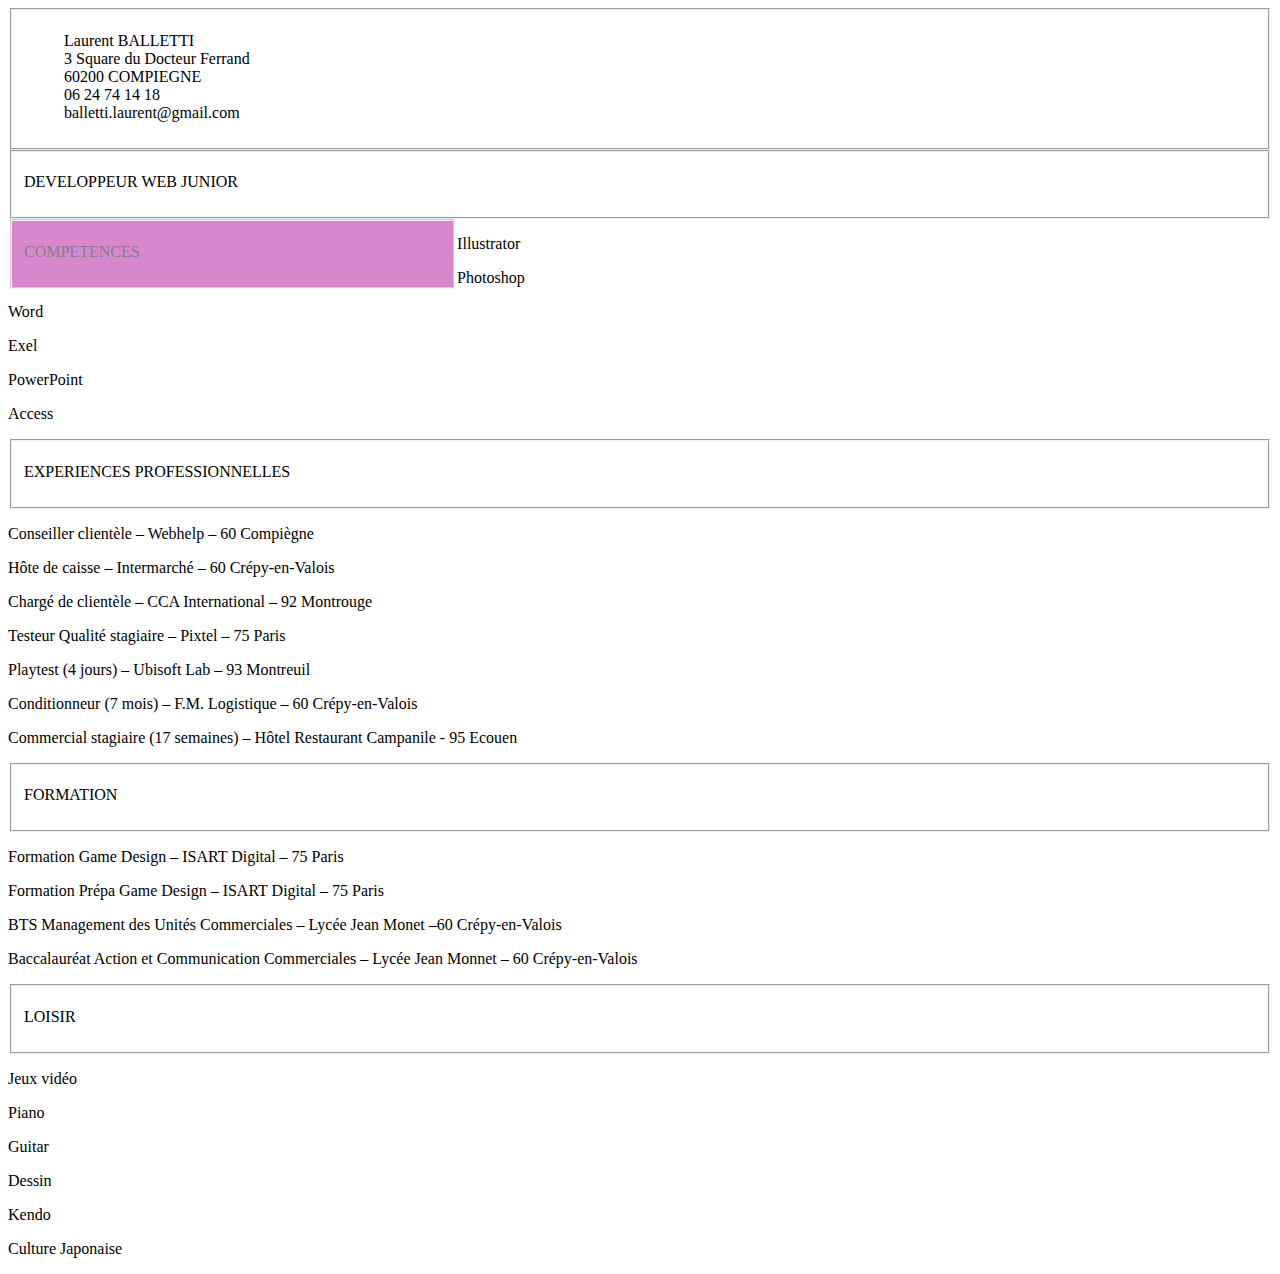
==== CV.html @ 7c685953 "CV Numérique" ====
<!DOCTYPE html>
<html>
<head lang="fr">
  <meta charset="UTF-8">
  <link rel="stylesheet" type="text/css" href="CV.css">
  <title>CV Balletti Laurent</title>
</head>
<body>
  <fieldset>
    <ul class="styleNone">
      <li>Laurent BALLETTI</li>
      <li>3 Square du Docteur Ferrand</li>
      <li>60200 COMPIEGNE</li>
      <li>06 24 74 14 18</li>
      <li>balletti.laurent@gmail.com</li>
    </ul>
  </fieldset>
  <fieldset>
    <p>DEVELOPPEUR WEB JUNIOR</p>
  </fieldset>
  <fieldset class="Competences">
    <p>COMPETENCES</p>
  </fieldset>
  <p>Illustrator</p>
  <p>Photoshop</p>
  <p>Word</p>
  <p>Exel</p>
  <p>PowerPoint</p>
  <p>Access</p>
  <fieldset>
    <p>EXPERIENCES PROFESSIONNELLES</p>
  </fieldset>
  <p>Conseiller clientèle – Webhelp – 60 Compiègne</p>
  <p>Hôte de caisse – Intermarché – 60 Crépy-en-Valois</p>
  <p>Chargé de clientèle – CCA International – 92 Montrouge</p>
  <p>Testeur Qualité stagiaire – Pixtel – 75 Paris</p>
  <p>Playtest (4 jours) – Ubisoft Lab – 93 Montreuil</p>
  <p>Conditionneur (7 mois) – F.M. Logistique – 60 Crépy-en-Valois</p>
  <p>Commercial stagiaire (17 semaines) – Hôtel Restaurant Campanile - 95 Ecouen</p>

  <fieldset>
    <p>FORMATION</p>
  </fieldset>
  <p>Formation Game Design – ISART Digital – 75 Paris</p>
  <p>Formation Prépa Game Design – ISART Digital – 75 Paris</p>
  <p>BTS Management des Unités Commerciales – Lycée Jean Monet –60 Crépy-en-Valois</p>
  <p>Baccalauréat Action et Communication Commerciales –	Lycée Jean Monnet – 60 Crépy-en-Valois</p>
  <fieldset>
    <p>LOISIR</p>
  </fieldset>
  <p>Jeux vidéo</p>
  <p>Piano</p>
  <p>Guitar</p>
  <p>Dessin</p>
  <p>Kendo</p>
  <p>Culture Japonaise</p>





</body>
</html>
---- CV.css ----
.styleNone{
  list-style: none;
}
.Competences{
  background-color: #B3129E;
  opacity: 0.5;
  height: 50px;
  width: 33%;
  float: left;
}
/*div{
  float: left;
}*/
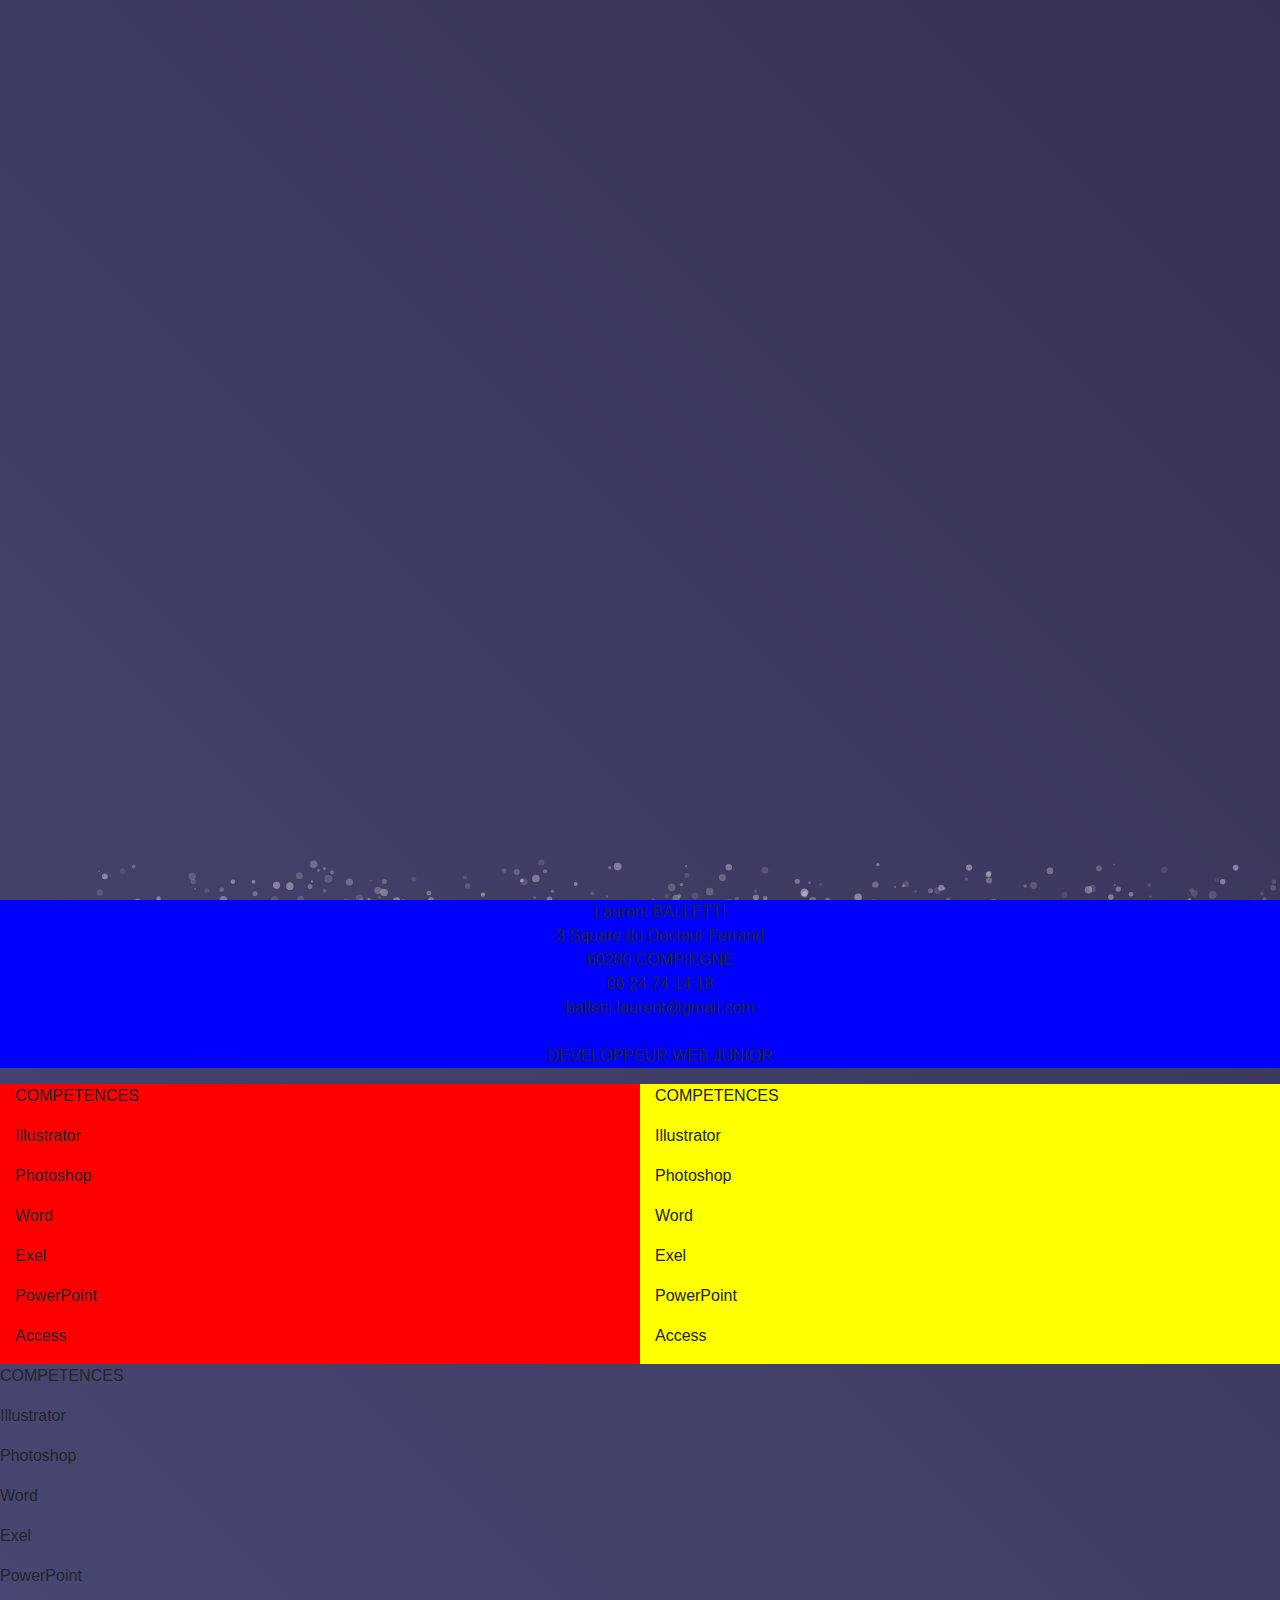
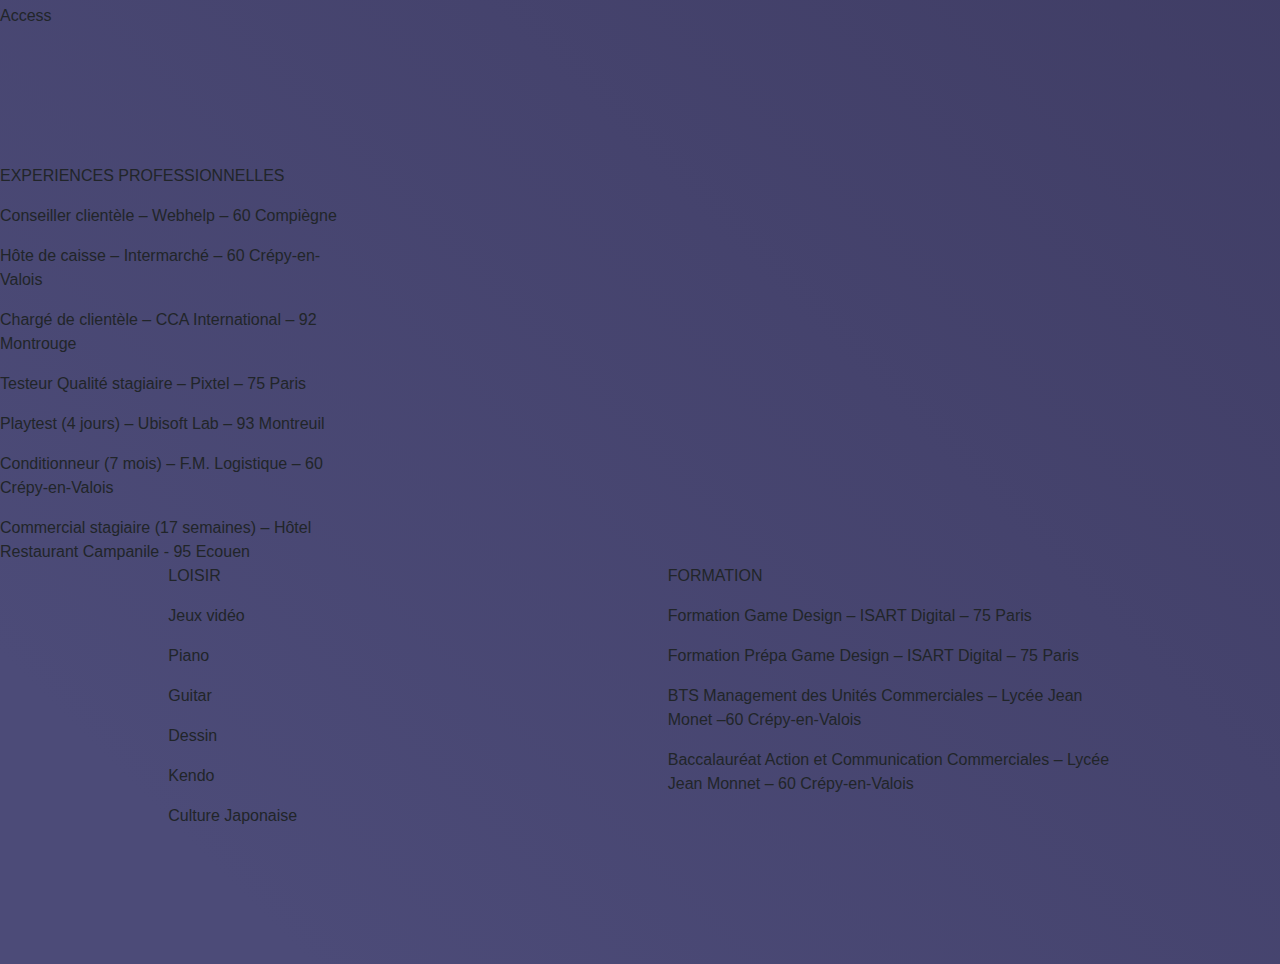
==== commit b68e434f: "New 1.0" ====
--- a/CV.html
+++ b/CV.html
@@ -3,61 +3,105 @@
 <head lang="fr">
   <meta charset="UTF-8">
   <link rel="stylesheet" type="text/css" href="CV.css">
+  <link rel="stylesheet" type="text/css" href="bootstrap.css">
   <title>CV Balletti Laurent</title>
 </head>
 <body>
-  <fieldset>
+  <div class="container demo-2">
+    <div class="content">
+      <div id="large-header" class="large-header">
+        <canvas id="demo-canvas"></canvas>
+      </div>
+    </div>
+</div>
     <ul class="styleNone">
       <li>Laurent BALLETTI</li>
       <li>3 Square du Docteur Ferrand</li>
       <li>60200 COMPIEGNE</li>
       <li>06 24 74 14 18</li>
       <li>balletti.laurent@gmail.com</li>
-    </ul>
-  </fieldset>
-  <fieldset>
-    <p>DEVELOPPEUR WEB JUNIOR</p>
-  </fieldset>
-  <fieldset class="Competences">
-    <p>COMPETENCES</p>
-  </fieldset>
-  <p>Illustrator</p>
-  <p>Photoshop</p>
-  <p>Word</p>
-  <p>Exel</p>
-  <p>PowerPoint</p>
-  <p>Access</p>
-  <fieldset>
-    <p>EXPERIENCES PROFESSIONNELLES</p>
-  </fieldset>
-  <p>Conseiller clientèle – Webhelp – 60 Compiègne</p>
-  <p>Hôte de caisse – Intermarché – 60 Crépy-en-Valois</p>
-  <p>Chargé de clientèle – CCA International – 92 Montrouge</p>
-  <p>Testeur Qualité stagiaire – Pixtel – 75 Paris</p>
-  <p>Playtest (4 jours) – Ubisoft Lab – 93 Montreuil</p>
-  <p>Conditionneur (7 mois) – F.M. Logistique – 60 Crépy-en-Valois</p>
-  <p>Commercial stagiaire (17 semaines) – Hôtel Restaurant Campanile - 95 Ecouen</p>
+    </br>
+    <li>DEVELOPPEUR WEB JUNIOR</li>
+  </ul>
 
-  <fieldset>
-    <p>FORMATION</p>
-  </fieldset>
-  <p>Formation Game Design – ISART Digital – 75 Paris</p>
-  <p>Formation Prépa Game Design – ISART Digital – 75 Paris</p>
-  <p>BTS Management des Unités Commerciales – Lycée Jean Monet –60 Crépy-en-Valois</p>
-  <p>Baccalauréat Action et Communication Commerciales –	Lycée Jean Monnet – 60 Crépy-en-Valois</p>
-  <fieldset>
-    <p>LOISIR</p>
-  </fieldset>
-  <p>Jeux vidéo</p>
-  <p>Piano</p>
-  <p>Guitar</p>
-  <p>Dessin</p>
-  <p>Kendo</p>
-  <p>Culture Japonaise</p>
+
+
+  <div class="col-sm-12 col-md-12 col-lg-12" style="background-color: red">
+    <div class="row">
+      <div class="col-sm-6 col-md-6 col-lg-6"><p>COMPETENCES</p>
+
+      <!--<div class="ListCompetences">-->
+      <p>Illustrator</p>
+      <p>Photoshop</p>
+      <p>Word</p>
+      <p>Exel</p>
+      <p>PowerPoint</p>
+      <p>Access</p></div>
+      <div class="col-sm-6 col-md-6 col-lg-6" style="background-color: yellow"><p>COMPETENCES</p>
+
+      <!--<div class="ListCompetences">-->
+      <p>Illustrator</p>
+      <p>Photoshop</p>
+      <p>Word</p>
+      <p>Exel</p>
+      <p>PowerPoint</p>
+      <p>Access</p>
+    </div>
+    </div>
+  </div>
+    <div class="Competences">
+      <p>COMPETENCES</p>
+
+      <!--<div class="ListCompetences">-->
+      <p>Illustrator</p>
+      <p>Photoshop</p>
+      <p>Word</p>
+      <p>Exel</p>
+      <p>PowerPoint</p>
+      <p>Access</p>
+    </div>
+  </div>
+
+    <div class="ExperiencesProfessionnelles">
+      <p>EXPERIENCES PROFESSIONNELLES</p>
+      <!--</div>
+      <div class="ListExperiencesProfessionnelles">-->
+      <p>Conseiller clientèle – Webhelp – 60 Compiègne</p>
+      <p>Hôte de caisse – Intermarché – 60 Crépy-en-Valois</p>
+      <p>Chargé de clientèle – CCA International – 92 Montrouge</p>
+      <p>Testeur Qualité stagiaire – Pixtel – 75 Paris</p>
+      <p>Playtest (4 jours) – Ubisoft Lab – 93 Montreuil</p>
+      <p>Conditionneur (7 mois) – F.M. Logistique – 60 Crépy-en-Valois</p>
+      <p>Commercial stagiaire (17 semaines) – Hôtel Restaurant Campanile - 95 Ecouen</p>
+    </div>
+
+    <div class="container">
+      <div class="Loisir">
+        <p>LOISIR</p>
+
+        <p>Jeux vidéo</p>
+        <p>Piano</p>
+        <p>Guitar</p>
+        <p>Dessin</p>
+        <p>Kendo</p>
+        <p>Culture Japonaise</p>
+      </div>
+
+      <div class="Formation">
+        <p>FORMATION</p>
+
+        <p>Formation Game Design – ISART Digital – 75 Paris</p>
+        <p>Formation Prépa Game Design – ISART Digital – 75 Paris</p>
+        <p>BTS Management des Unités Commerciales – Lycée Jean Monet –60 Crépy-en-Valois</p>
+        <p>Baccalauréat Action et Communication Commerciales –	Lycée Jean Monnet – 60 Crépy-en-Valois</p>
+
+      </div>
+
+    </div>
 
 
 
 
-
-</body>
-</html>
+    <script src="CV.js"></script>
+  </body>
+  </html>
--- a/CV.css
+++ b/CV.css
@@ -1,13 +1,79 @@
+body {
+  color: #fff;
+  background-image: linear-gradient(-135deg, #7BC4DA 0%, #4E5ABE 100%);
+  background-image: linear-gradient(-135deg, #363256 0%, #4C4B78 92%);
+  background: #363256 rgba(94,110,220,0.50);
+}
 .styleNone{
   list-style: none;
+  background-color: blue;
+  text-align: center
 }
+.container {
+  display: flex;
+  justify-content: space-around;
+  flex-wrap: wrap;
+  align-content: space-around;
+}
+
+/*.container2 {
+display: flex;
+justify-content: space-around;
+}*/
 .Competences{
-  background-color: #B3129E;
-  opacity: 0.5;
-  height: 50px;
+  /*  background-color: #B3129E;
+  opacity: 0.5;*/
+  height: 400px;
+  width: 0%;
+  /*float: left;
+  /*padding-left: 50px;
+  padding-right: 50px;*/
+  /*border: 2px solid #F8F9F9;
+  margin-top: 20px;
+  padding-left: 15px;
+  padding-right: 15px;*/
+}
+.ListCompetences{
+  /*height: 50px;
   width: 33%;
   float: left;
+  padding-left: 50px;
+  padding-right: 50px;
+  border: 2px solid #F8F9F9;
+  margin-top: 20px;
+  padding-left: 15px;
+  padding-right: 15px;*/
 }
+.ExperiencesProfessionnelles{
+  /*background-color: #B3129E;
+  opacity: 0.5;*/
+  height: 400px;
+  width: 28%;
+  /*float: right;
+  /*border-left: 50px;
+  border-right: 50px;
+  border-top: 2px solid #F8F9F9;
+  border-bottom: 2px solid #F8F9F9;
+}
+.ListExperiencesProfessionnelles{
+/*height: 50px;
+width: 33%;
+float: right;
+border-left: 0px;
+border-right: 0px;
+border-top: 2px solid #F8F9F9;
+border-bottom: 2px solid #F8F9F9;*/
+}
+.Formation{
+
+  height: 400px;
+  width: 40%;
+}
+.Loisir{
+  height: 400px;
+  width: 30%;
+}
+
 /*div{
-  float: left;
+float: left;
 }*/
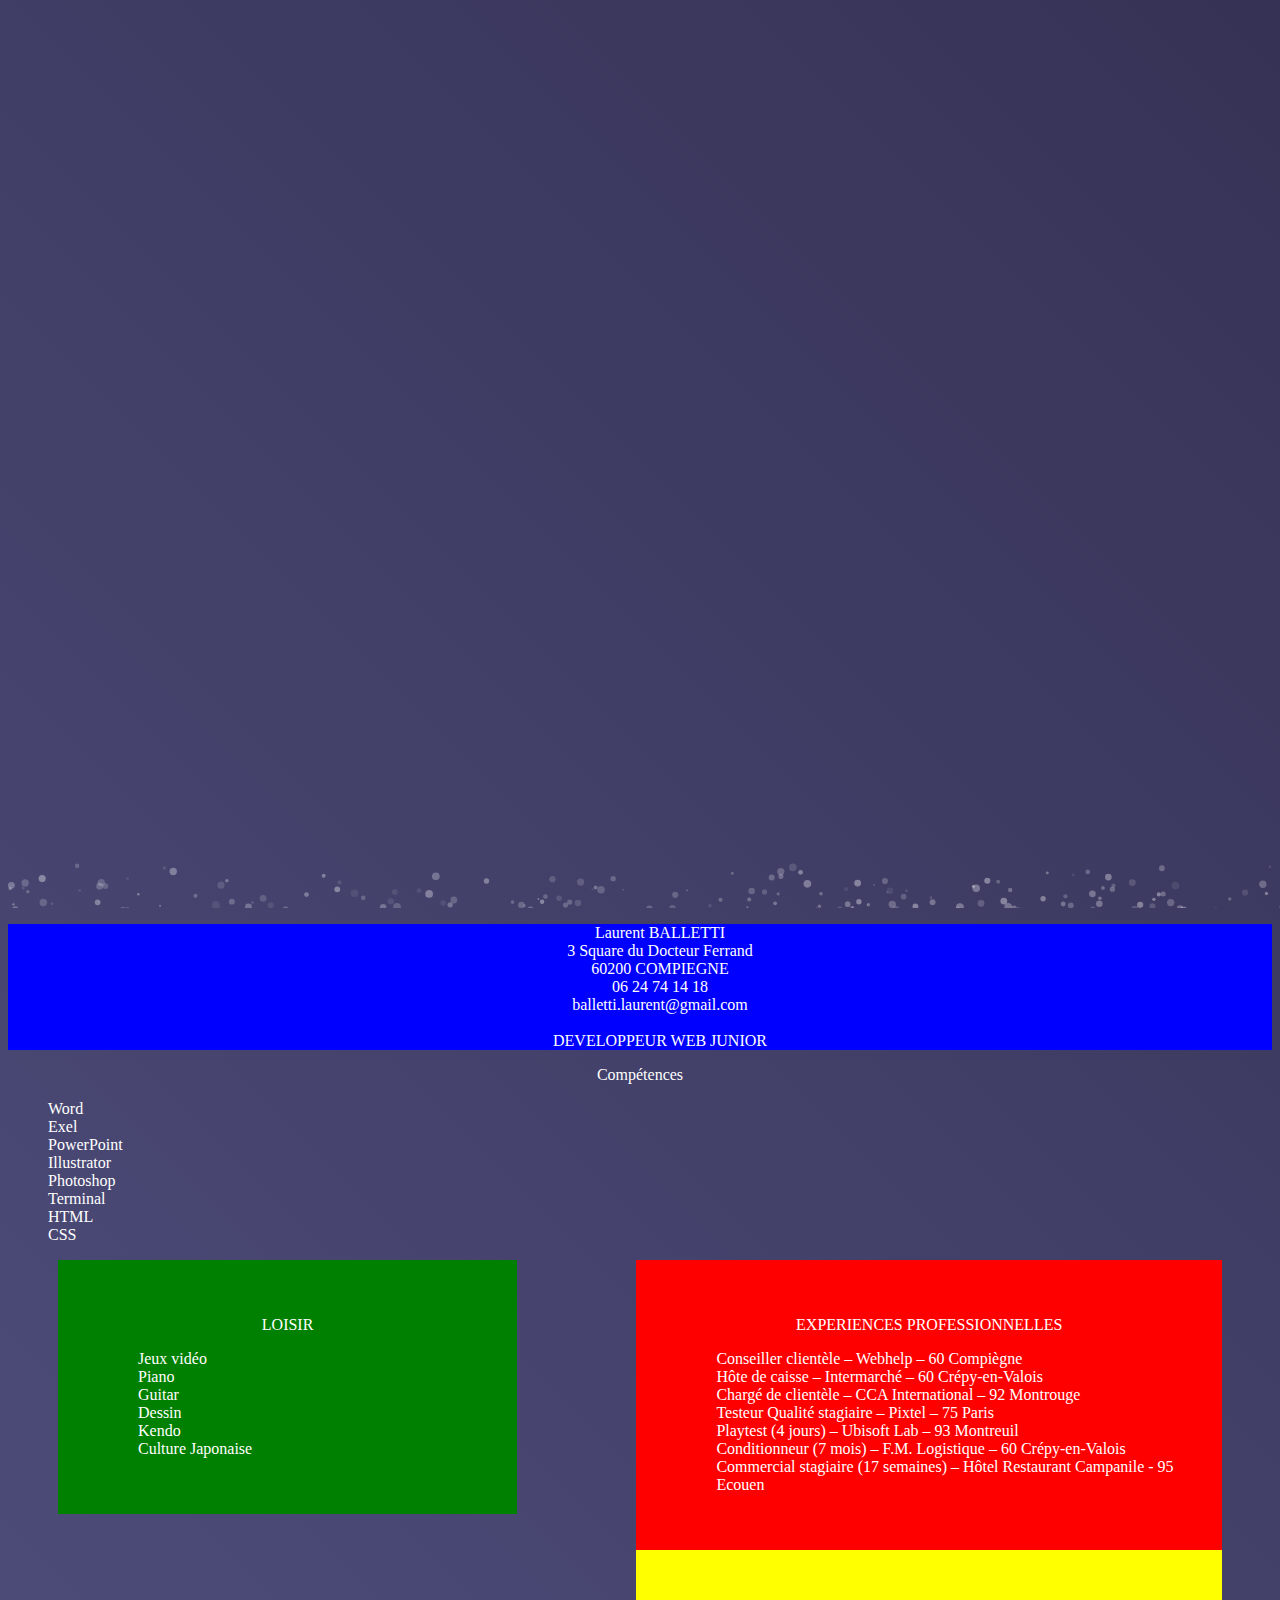
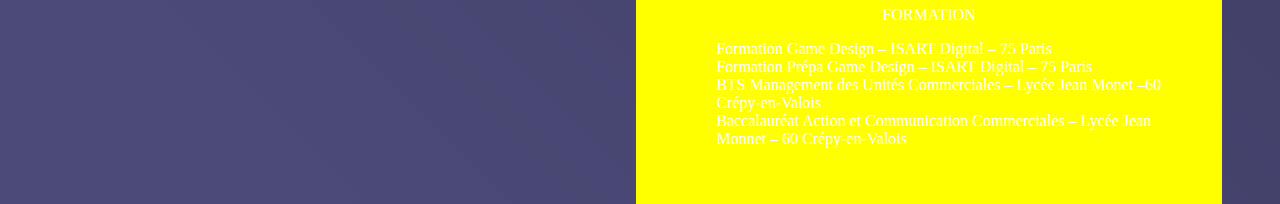
==== commit 32aaef63: "New 1.1" ====
--- a/CV.html
+++ b/CV.html
@@ -2,8 +2,8 @@
 <html>
 <head lang="fr">
   <meta charset="UTF-8">
+  <link href="/home/balltti/Documents/CV/bootstrap/css/bootstrap.min.css" rel="stylesheet">
   <link rel="stylesheet" type="text/css" href="CV.css">
-  <link rel="stylesheet" type="text/css" href="bootstrap.css">
   <title>CV Balletti Laurent</title>
 </head>
 <body>
@@ -13,95 +13,65 @@
         <canvas id="demo-canvas"></canvas>
       </div>
     </div>
+  </div>
+  <ul class="styleNoneCoordonnees">
+    <li>Laurent BALLETTI</li>
+    <li>3 Square du Docteur Ferrand</li>
+    <li>60200 COMPIEGNE</li>
+    <li>06 24 74 14 18</li>
+    <li>balletti.laurent@gmail.com</li>
+  </br>
+  <li>DEVELOPPEUR WEB JUNIOR</li>
+</ul>
+<div class="container">
+  <section class="row">
+    <div class="col-xs-12 col-sm-3 col-md-4">
+      <p align="center">Compétences</p>
+      <ul class="styleNone">
+        <li>Word</li>
+        <li>Exel</li>
+        <li>PowerPoint</li>
+        <li>Illustrator</li>
+        <li>Photoshop</li>
+        <li>Terminal</li>
+        <li>HTML</li>
+        <li>CSS</li>
+      </ul>
+    </div>
+    </section>
+    </div>
+<div class="ExperiencesProfessionnelles">
+      <p align="center">EXPERIENCES PROFESSIONNELLES</p>
+      <ul class="styleNone">
+        <li>Conseiller clientèle – Webhelp – 60 Compiègne</li>
+        <li>Hôte de caisse – Intermarché – 60 Crépy-en-Valois</li>
+        <li>Chargé de clientèle – CCA International – 92 Montrouge</li>
+        <li>Testeur Qualité stagiaire – Pixtel – 75 Paris</li>
+        <li>Playtest (4 jours) – Ubisoft Lab – 93 Montreuil</li>
+        <li>Conditionneur (7 mois) – F.M. Logistique – 60 Crépy-en-Valois</li>
+        <li>Commercial stagiaire (17 semaines) – Hôtel Restaurant Campanile - 95 Ecouen</li>
+      </ul>
 </div>
-    <ul class="styleNone">
-      <li>Laurent BALLETTI</li>
-      <li>3 Square du Docteur Ferrand</li>
-      <li>60200 COMPIEGNE</li>
-      <li>06 24 74 14 18</li>
-      <li>balletti.laurent@gmail.com</li>
-    </br>
-    <li>DEVELOPPEUR WEB JUNIOR</li>
-  </ul>
-
-
-
-  <div class="col-sm-12 col-md-12 col-lg-12" style="background-color: red">
-    <div class="row">
-      <div class="col-sm-6 col-md-6 col-lg-6"><p>COMPETENCES</p>
-
-      <!--<div class="ListCompetences">-->
-      <p>Illustrator</p>
-      <p>Photoshop</p>
-      <p>Word</p>
-      <p>Exel</p>
-      <p>PowerPoint</p>
-      <p>Access</p></div>
-      <div class="col-sm-6 col-md-6 col-lg-6" style="background-color: yellow"><p>COMPETENCES</p>
-
-      <!--<div class="ListCompetences">-->
-      <p>Illustrator</p>
-      <p>Photoshop</p>
-      <p>Word</p>
-      <p>Exel</p>
-      <p>PowerPoint</p>
-      <p>Access</p>
-    </div>
-    </div>
-  </div>
-    <div class="Competences">
-      <p>COMPETENCES</p>
-
-      <!--<div class="ListCompetences">-->
-      <p>Illustrator</p>
-      <p>Photoshop</p>
-      <p>Word</p>
-      <p>Exel</p>
-      <p>PowerPoint</p>
-      <p>Access</p>
-    </div>
-  </div>
-
-    <div class="ExperiencesProfessionnelles">
-      <p>EXPERIENCES PROFESSIONNELLES</p>
-      <!--</div>
-      <div class="ListExperiencesProfessionnelles">-->
-      <p>Conseiller clientèle – Webhelp – 60 Compiègne</p>
-      <p>Hôte de caisse – Intermarché – 60 Crépy-en-Valois</p>
-      <p>Chargé de clientèle – CCA International – 92 Montrouge</p>
-      <p>Testeur Qualité stagiaire – Pixtel – 75 Paris</p>
-      <p>Playtest (4 jours) – Ubisoft Lab – 93 Montreuil</p>
-      <p>Conditionneur (7 mois) – F.M. Logistique – 60 Crépy-en-Valois</p>
-      <p>Commercial stagiaire (17 semaines) – Hôtel Restaurant Campanile - 95 Ecouen</p>
-    </div>
-
-    <div class="container">
-      <div class="Loisir">
-        <p>LOISIR</p>
-
-        <p>Jeux vidéo</p>
-        <p>Piano</p>
-        <p>Guitar</p>
-        <p>Dessin</p>
-        <p>Kendo</p>
-        <p>Culture Japonaise</p>
-      </div>
-
-      <div class="Formation">
-        <p>FORMATION</p>
-
-        <p>Formation Game Design – ISART Digital – 75 Paris</p>
-        <p>Formation Prépa Game Design – ISART Digital – 75 Paris</p>
-        <p>BTS Management des Unités Commerciales – Lycée Jean Monet –60 Crépy-en-Valois</p>
-        <p>Baccalauréat Action et Communication Commerciales –	Lycée Jean Monnet – 60 Crépy-en-Valois</p>
-
-      </div>
-
-    </div>
-
-
-
-
-    <script src="CV.js"></script>
-  </body>
-  </html>
+<div class="Loisir">
+      <p align="center">LOISIR</p>
+      <ul class="styleNone">
+        <li>Jeux vidéo</li>
+        <li>Piano</li>
+        <li>Guitar</li>
+        <li>Dessin</li>
+        <li>Kendo</li>
+        <li>Culture Japonaise</li>
+      </ul>
+</div>
+<div class="Formation">
+      <p align="center">FORMATION</p>
+      <ul class="styleNone">
+        <li>Formation Game Design – ISART Digital – 75 Paris</li>
+        <li>Formation Prépa Game Design – ISART Digital – 75 Paris</li>
+        <li>BTS Management des Unités Commerciales – Lycée Jean Monet –60 Crépy-en-Valois</li>
+        <li>Baccalauréat Action et Communication Commerciales –	Lycée Jean Monnet – 60 Crépy-en-Valois</li>
+      </ul>
+</div>
+<script src="CV.js"></script>
+</body>
+</html>
--- a/CV.css
+++ b/CV.css
@@ -4,12 +4,56 @@
   background-image: linear-gradient(-135deg, #363256 0%, #4C4B78 92%);
   background: #363256 rgba(94,110,220,0.50);
 }
-.styleNone{
+.styleNoneCoordonnees{
   list-style: none;
   background-color: blue;
   text-align: center
 }
-.container {
+.styleNone{
+  list-style: none;
+}
+.Competences{
+  float:left;
+  width:30%;
+margin-right:50px;
+margin-left:50px;
+padding-bottom:50px;
+/*padding:40px;*/
+background:black;
+}
+.ExperiencesProfessionnelles{
+float:right;
+width:40%;
+margin-right:50px;
+margin-left:50px;
+padding:40px;
+background:red;
+}
+.Espace{
+  float:right;
+  width:30%;
+  margin-right:0px;
+  margin-left:0px;
+  padding:40px;
+  background:purple;
+}
+.Loisir{
+  float:left;
+  width:30%;
+margin-right:50px;
+margin-left:50px;
+padding:40px;
+background:green;
+}
+.Formation{
+  float:right;
+  width:40%;
+  margin-right:50px;
+  margin-left:50px;
+  padding:40px;
+  background:Yellow;
+}
+/*.container {
   display: flex;
   justify-content: space-around;
   flex-wrap: wrap;
@@ -20,11 +64,11 @@
 display: flex;
 justify-content: space-around;
 }*/
-.Competences{
+/*.Competences{*/
   /*  background-color: #B3129E;
   opacity: 0.5;*/
-  height: 400px;
-  width: 0%;
+  /*height: 400px;
+  width: 0%;*/
   /*float: left;
   /*padding-left: 50px;
   padding-right: 50px;*/
@@ -32,7 +76,7 @@
   margin-top: 20px;
   padding-left: 15px;
   padding-right: 15px;*/
-}
+/*}
 .ListCompetences{
   /*height: 50px;
   width: 33%;
@@ -43,12 +87,12 @@
   margin-top: 20px;
   padding-left: 15px;
   padding-right: 15px;*/
-}
-.ExperiencesProfessionnelles{
+/*}
+.ExperiencesProfessionnelles{*/
   /*background-color: #B3129E;
   opacity: 0.5;*/
-  height: 400px;
-  width: 28%;
+  /*height: 400px;
+  width: 28%;*/
   /*float: right;
   /*border-left: 50px;
   border-right: 50px;
@@ -63,7 +107,7 @@
 border-right: 0px;
 border-top: 2px solid #F8F9F9;
 border-bottom: 2px solid #F8F9F9;*/
-}
+/*}
 .Formation{
 
   height: 400px;
@@ -72,7 +116,7 @@
 .Loisir{
   height: 400px;
   width: 30%;
-}
+}*/
 
 /*div{
 float: left;
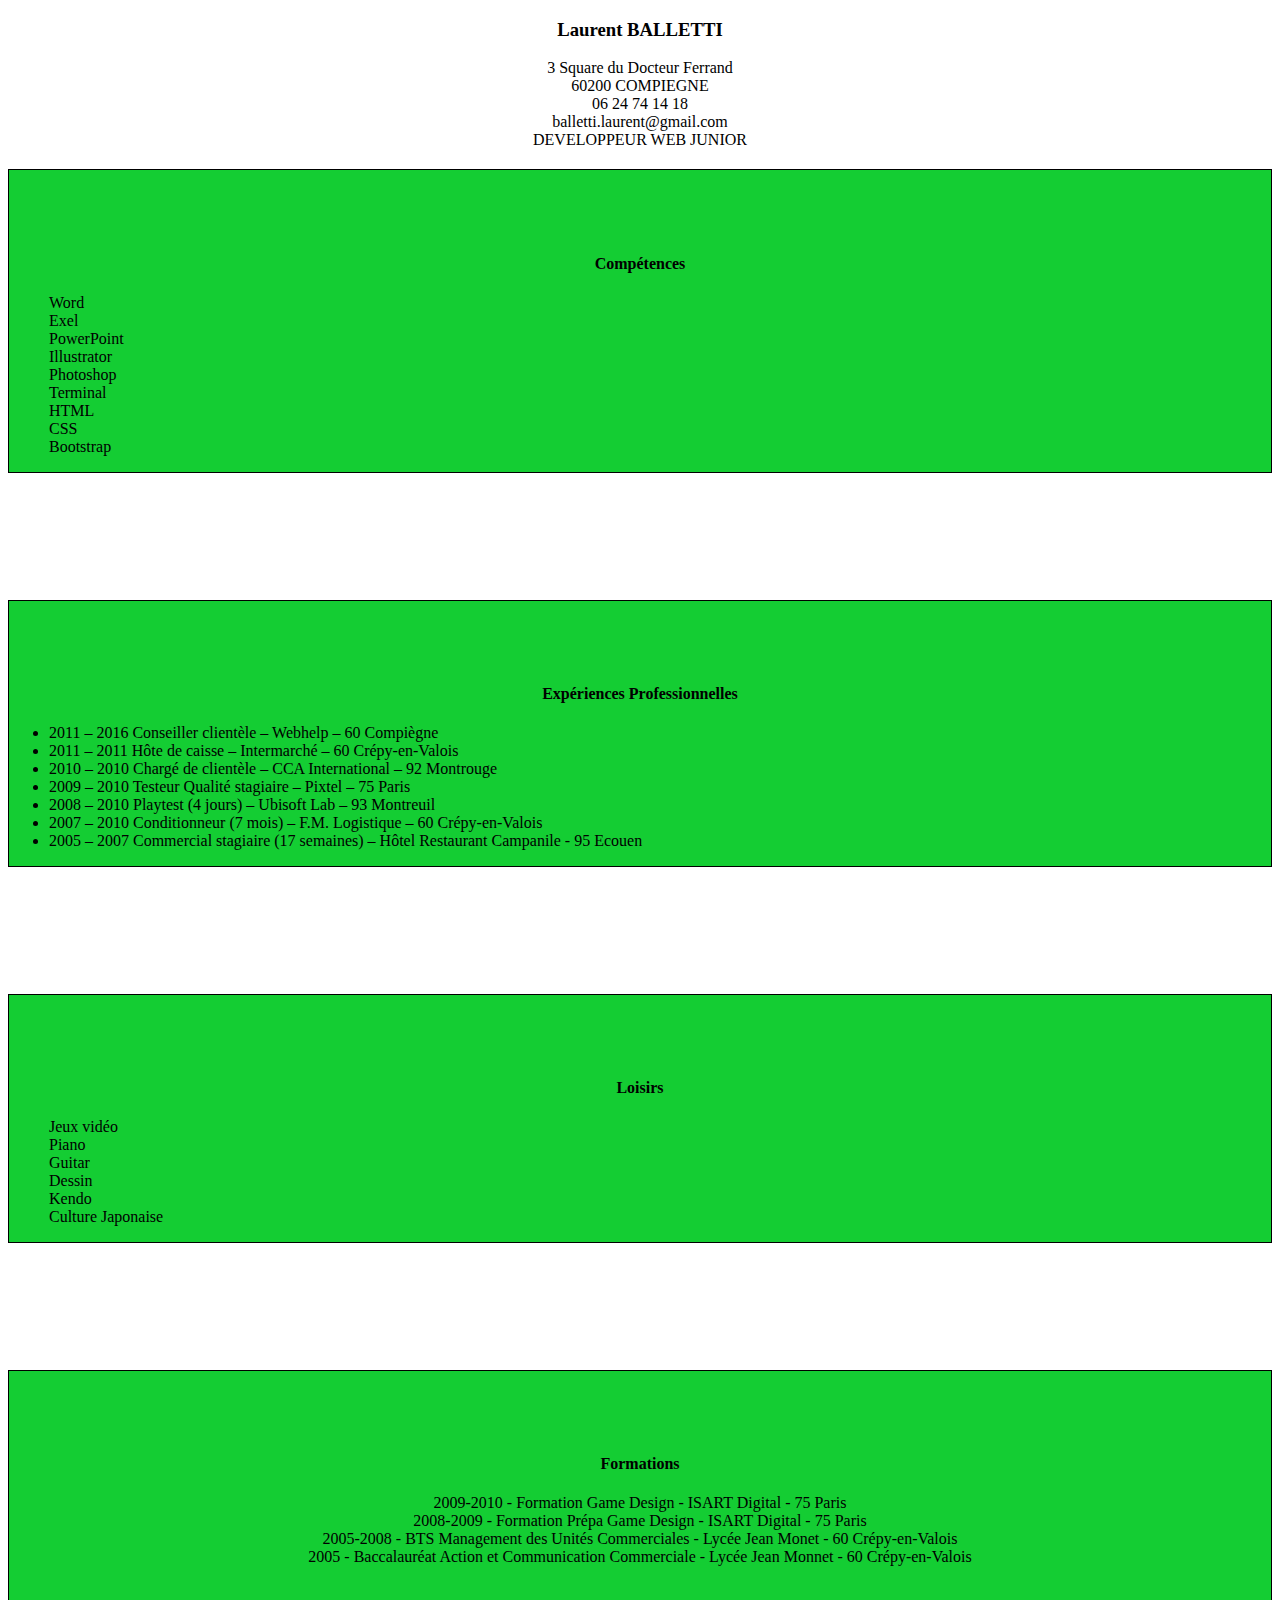
==== commit 022c862a: "new_3.0" ====
--- a/CV.html
+++ b/CV.html
@@ -2,76 +2,78 @@
 <html>
 <head lang="fr">
   <meta charset="UTF-8">
-  <link href="/home/balltti/Documents/CV/bootstrap/css/bootstrap.min.css" rel="stylesheet">
-  <link rel="stylesheet" type="text/css" href="CV.css">
+  <link rel="stylesheet" type="text/css" href="CSS/CV.css">
+  <link href="/home/balltti/Documents/CV/bootstrap/css/bootstrap.css" rel="stylesheet">
   <title>CV Balletti Laurent</title>
 </head>
 <body>
-  <div class="container demo-2">
-    <div class="content">
-      <div id="large-header" class="large-header">
-        <canvas id="demo-canvas"></canvas>
+  <div class="background">
+    <div class="styleNoneCoordonnees">
+      <h3>Laurent BALLETTI</h3>
+      <div>3 Square du Docteur Ferrand</div>
+      <div>60200 COMPIEGNE</div>
+      <div>06 24 74 14 18</div>
+      <div>balletti.laurent@gmail.com</div>
+      <div>DEVELOPPEUR WEB JUNIOR</div>
+    </div>
+    <div class="container-fluid">
+      <div class="row">
+        <div class="col-xs-12 col-sm-12 col-md-4 offset-md-1 order-1 order-md-1">
+          <div class="Competences">
+            <h4 align="center">Compétences</h4>
+            <ul class="styleNone">
+              <li>Word</li>
+              <li>Exel</li>
+              <li>PowerPoint</li>
+              <li>Illustrator</li>
+              <li>Photoshop</li>
+              <li>Terminal</li>
+              <li>HTML</li>
+              <li>CSS</li>
+              <li>Bootstrap</li>
+            </ul>
+          </div>
+        </div>
+        <div class="col-xs-12 col-sm-12 offset-md-1 col-md-5 order-2 order-md-2">
+          <div class="ExperiencesProfessionnelles">
+            <h4 align="center">Expériences Professionnelles</h4>
+            <ul>
+              <li>2011 – 2016 Conseiller clientèle – Webhelp – 60 Compiègne</li>
+              <li>2011 – 2011 Hôte de caisse – Intermarché – 60 Crépy-en-Valois</li>
+              <li>2010 – 2010 Chargé de clientèle – CCA International – 92 Montrouge</li>
+              <li>2009 – 2010 Testeur Qualité stagiaire – Pixtel – 75 Paris</li>
+              <li>2008 – 2010 Playtest (4 jours) – Ubisoft Lab – 93 Montreuil</li>
+              <li>2007 – 2010 Conditionneur (7 mois) – F.M. Logistique – 60 Crépy-en-Valois</li>
+              <li>2005 – 2007 Commercial stagiaire (17 semaines) – Hôtel Restaurant Campanile - 95 Ecouen</li>
+            </ul>
+          </div>
+        </div>
+      </div>
+      <div class="row">
+        <div class="col-xs-12 col-sm-12 col-md-4 offset-md-1 order-4 order-md-3">
+          <div class="Loisir">
+            <h4 align="center">Loisirs</h4>
+            <ul class="styleNone">
+              <li>Jeux vidéo</li>
+              <li>Piano</li>
+              <li>Guitar</li>
+              <li>Dessin</li>
+              <li>Kendo</li>
+              <li>Culture Japonaise</li>
+            </ul>
+          </div>
+        </div>
+        <div class="col-xs-12 col-sm-12 offset-md-1 col-md-5 order-3 order-md-4">
+          <div class="Formation">
+            <h4>Formations</h4>
+              <div class"StyleFormation">2009-2010 - Formation Game Design - ISART Digital - 75 Paris</div>
+              <div class"StyleFormation">2008-2009 - Formation Prépa Game Design - ISART Digital - 75 Paris</div>
+              <div class"StyleFormation">2005-2008 - BTS Management des Unités Commerciales - Lycée Jean Monet - 60 Crépy-en-Valois</div>
+              <div class"StyleFormation">2005 - Baccalauréat Action et Communication Commerciale - Lycée Jean Monnet - 60 Crépy-en-Valois</div>
+          </div>
+        </div>
       </div>
     </div>
   </div>
-  <ul class="styleNoneCoordonnees">
-    <li>Laurent BALLETTI</li>
-    <li>3 Square du Docteur Ferrand</li>
-    <li>60200 COMPIEGNE</li>
-    <li>06 24 74 14 18</li>
-    <li>balletti.laurent@gmail.com</li>
-  </br>
-  <li>DEVELOPPEUR WEB JUNIOR</li>
-</ul>
-<div class="container">
-  <section class="row">
-    <div class="col-xs-12 col-sm-3 col-md-4">
-      <p align="center">Compétences</p>
-      <ul class="styleNone">
-        <li>Word</li>
-        <li>Exel</li>
-        <li>PowerPoint</li>
-        <li>Illustrator</li>
-        <li>Photoshop</li>
-        <li>Terminal</li>
-        <li>HTML</li>
-        <li>CSS</li>
-      </ul>
-    </div>
-    </section>
-    </div>
-<div class="ExperiencesProfessionnelles">
-      <p align="center">EXPERIENCES PROFESSIONNELLES</p>
-      <ul class="styleNone">
-        <li>Conseiller clientèle – Webhelp – 60 Compiègne</li>
-        <li>Hôte de caisse – Intermarché – 60 Crépy-en-Valois</li>
-        <li>Chargé de clientèle – CCA International – 92 Montrouge</li>
-        <li>Testeur Qualité stagiaire – Pixtel – 75 Paris</li>
-        <li>Playtest (4 jours) – Ubisoft Lab – 93 Montreuil</li>
-        <li>Conditionneur (7 mois) – F.M. Logistique – 60 Crépy-en-Valois</li>
-        <li>Commercial stagiaire (17 semaines) – Hôtel Restaurant Campanile - 95 Ecouen</li>
-      </ul>
-</div>
-<div class="Loisir">
-      <p align="center">LOISIR</p>
-      <ul class="styleNone">
-        <li>Jeux vidéo</li>
-        <li>Piano</li>
-        <li>Guitar</li>
-        <li>Dessin</li>
-        <li>Kendo</li>
-        <li>Culture Japonaise</li>
-      </ul>
-</div>
-<div class="Formation">
-      <p align="center">FORMATION</p>
-      <ul class="styleNone">
-        <li>Formation Game Design – ISART Digital – 75 Paris</li>
-        <li>Formation Prépa Game Design – ISART Digital – 75 Paris</li>
-        <li>BTS Management des Unités Commerciales – Lycée Jean Monet –60 Crépy-en-Valois</li>
-        <li>Baccalauréat Action et Communication Commerciales –	Lycée Jean Monnet – 60 Crépy-en-Valois</li>
-      </ul>
-</div>
-<script src="CV.js"></script>
 </body>
 </html>
--- a/CSS/CV.css
+++ b/CSS/CV.css
@@ -0,0 +1,40 @@
+.background {
+  background-image:url(/home/balltti/Documents/CV/Images/Background.jpeg);
+  background-size: 100%;
+}
+.styleNoneCoordonnees{
+  text-align: center;
+  padding-bottom: 20px;
+}
+.styleNone{
+  list-style: none;
+}
+.Competences{
+  background: #14CD33;
+  border: 1px solid black;
+  padding-top: 5%;
+  margin-bottom: 10%;
+}
+.ExperiencesProfessionnelles{
+  background: #14CD33;
+  border: 1px solid black;
+  padding-top: 5%;
+  margin-bottom: 10%;
+}
+.Loisir{
+  background: #14CD33;
+  border: 1px solid black;
+  padding-top: 5%;
+  margin-bottom: 10%;
+}
+.Formation{
+  text-align: center;
+  background: #14CD33;
+  border: 1px solid black;
+  padding-top: 5%;
+  padding-bottom: 5%;
+  margin-bottom: 10%;
+}
+.StyleFormation{
+  padding-bottom: 80%;
+}
